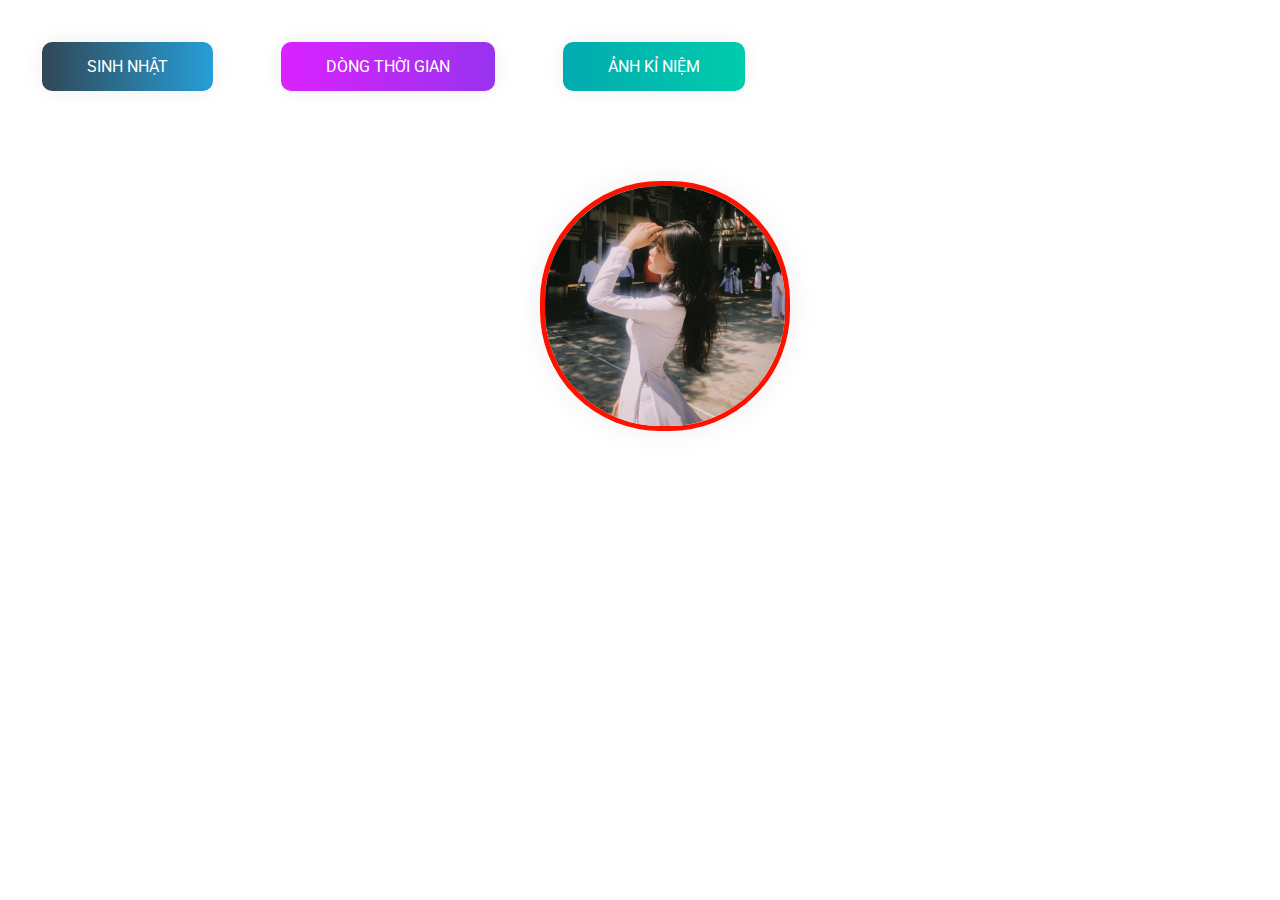
==== index.html @ 0f355fb8 "first commit" ====
<!DOCTYPE html>
<html lang="en">
    <head>
        <meta charset="UTF-8" />
        <meta http-equiv="X-UA-Compatible" content="IE=edge" />
        <meta name="viewport" content="width=device-width, initial-scale=1.0" />
        <link rel="icon" type="image/png" href="./img/CILKGax.png" />
        <!-- 1. Tiêu đề của file index -->
        <title>Happy birthday to ThanhVan</title>
        <link rel="stylesheet" href="./css/style.css" />
    </head>
    <body class="page__main">
        <div class="buttons">
            <!-- Chữ ở menu bạn có thể sửa lại theo ý của bạn -->
            <a href="index.html" class="btn btn-bir">Sinh nhật</a>
            <a href="timeline.html" class="btn btn-timeline">Dòng thời gian</a>
            <a href="gallery.html" class="btn btn-gallery">Ảnh kỉ niệm</a>
        </div>

        <!-- 2. Phần ảnh của người bạn mún chúc -->
        <img src="./img/avtthavan.jpg" alt="" class="cover" />

        <!-- 3. Phần nhạc -->
        <audio id="player" autoplay loop>
            <source src="./music/sinhnhat.mp3" type="audio/mp3" />
        </audio>
    </body>
</html>
---- css/style.css ----
@import url("https://fonts.googleapis.com/css2?family=Roboto:ital,wght@0,100;0,300;0,400;0,500;0,700;1,300;1,400&display=swap");

html {
    scroll-behavior: smooth;
    font-family: "Roboto", sans-serif;
}

a {
    text-decoration: none;
}

.page__main {
    /* Ảnh nền của trang đầu tiên nếu bạn muốn đổi thì đổi tại đây */
    background-image: url("../img/background.png");
    background-repeat: no-repeat;
    margin: 0;
    padding: 0;
    background-size: cover;
    background-position-y: -18rem;
}
.buttons {
    display: flex;
    column-gap: 3rem;
    padding: 2rem;
}

.btn-bir:hover {
    background-position: right center;
    color: #fff;
    text-decoration: none;
}

.btn-bir {
    background-image: linear-gradient(
        to right,
        #314755 0%,
        #26a0da 51%,
        #314755 100%
    );
    margin: 10px;
    padding: 15px 45px;
    text-align: center;
    text-transform: uppercase;
    transition: 0.5s;
    background-size: 200% auto;
    color: white;
    box-shadow: 0 0 20px #eee;
    border-radius: 10px;
    display: block;
}

.btn-timeline {
    background-image: linear-gradient(
        to right,
        #da22ff 0%,
        #9733ee 51%,
        #da22ff 100%
    );
}
.btn-timeline {
    margin: 10px;
    padding: 15px 45px;
    text-align: center;
    text-transform: uppercase;
    transition: 0.5s;
    background-size: 200% auto;
    color: white;
    box-shadow: 0 0 20px #eee;
    border-radius: 10px;
    display: block;
}

.btn-timeline:hover {
    background-position: right center; 
    color: #fff;
    text-decoration: none;
}

.btn-gallery {
    background-image: linear-gradient(
        to right,
        #02aab0 0%,
        #00cdac 51%,
        #02aab0 100%
    );
}
.btn-gallery {
    margin: 10px;
    padding: 15px 45px;
    text-align: center;
    text-transform: uppercase;
    transition: 0.5s;
    background-size: 200% auto;
    color: white;
    box-shadow: 0 0 20px #eee;
    border-radius: 10px;
    display: block;
}

.btn-gallery:hover {
    background-position: right center; /* change the direction of the change here */
    color: #fff;
    text-decoration: none;
}

.cover {
    width: 240px;
    height: 240px;
   
    box-shadow: 0 0 30px #eee;
    position: absolute;
    margin-top: 3rem;
    left: calc(50% - 100px);
  
    border-radius: 120px;
    border: 5px solid rgb(255, 17, 0);
}
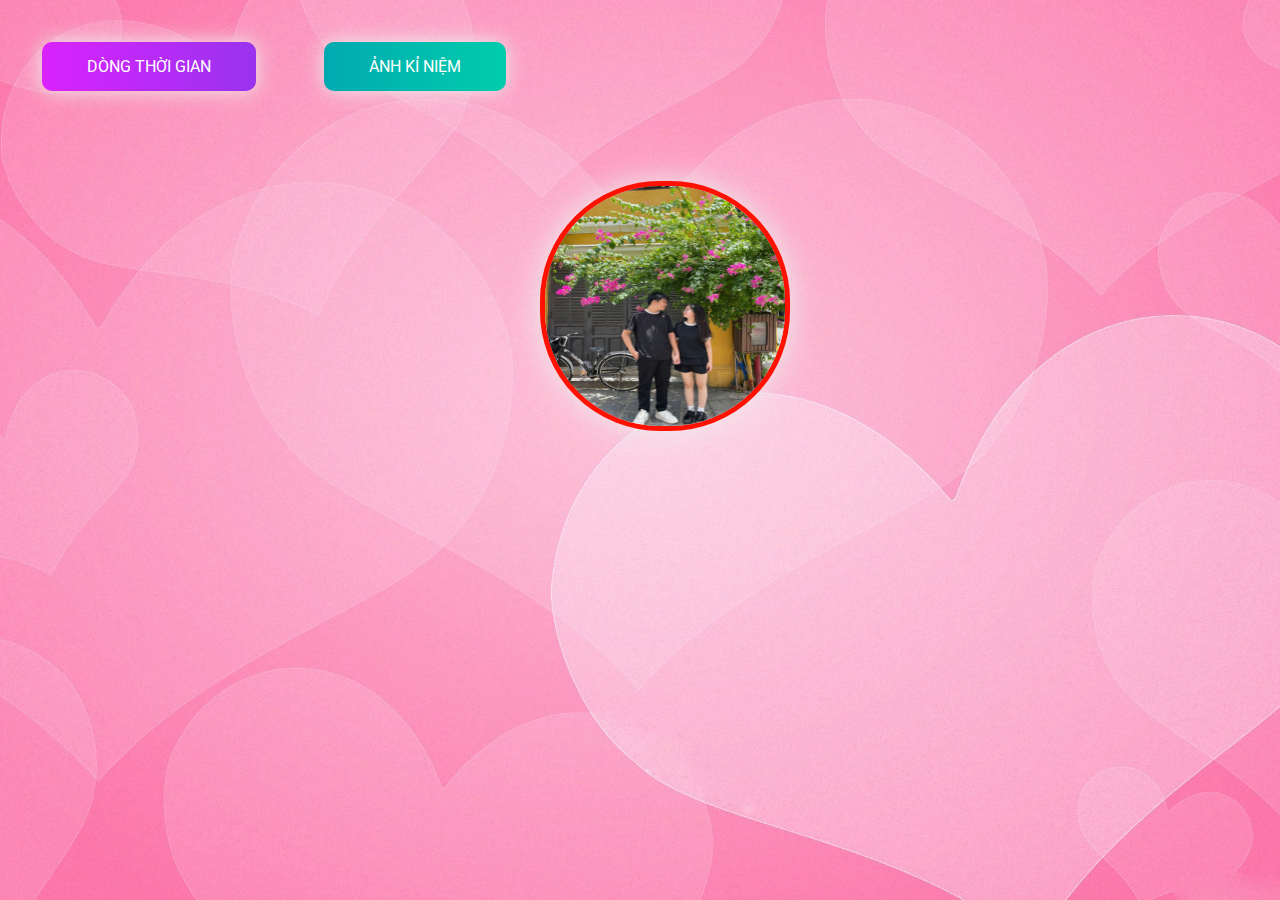
==== commit 7fde76b9: "anni day" ====
--- a/index.html
+++ b/index.html
@@ -6,23 +6,22 @@
         <meta name="viewport" content="width=device-width, initial-scale=1.0" />
         <link rel="icon" type="image/png" href="./img/CILKGax.png" />
         <!-- 1. Tiêu đề của file index -->
-        <title>Happy birthday to ThanhVan</title>
+        <title>Happy anniversal to my Bae</title>
         <link rel="stylesheet" href="./css/style.css" />
     </head>
     <body class="page__main">
         <div class="buttons">
             <!-- Chữ ở menu bạn có thể sửa lại theo ý của bạn -->
-            <a href="index.html" class="btn btn-bir">Sinh nhật</a>
             <a href="timeline.html" class="btn btn-timeline">Dòng thời gian</a>
             <a href="gallery.html" class="btn btn-gallery">Ảnh kỉ niệm</a>
         </div>
 
         <!-- 2. Phần ảnh của người bạn mún chúc -->
-        <img src="./img/avtthavan.jpg" alt="" class="cover" />
+        <img src="./img/first.jpg" alt="" class="cover" />
 
         <!-- 3. Phần nhạc -->
         <audio id="player" autoplay loop>
-            <source src="./music/sinhnhat.mp3" type="audio/mp3" />
+            <source src="./music/anni.mp3" type="audio/mp3" />
         </audio>
     </body>
 </html>
--- a/css/style.css
+++ b/css/style.css
@@ -10,14 +10,17 @@
 }
 
 .page__main {
-    /* Ảnh nền của trang đầu tiên nếu bạn muốn đổi thì đổi tại đây */
-    background-image: url("../img/background.png");
+    background-image: url("../img/9SHW2XH.jpg");
     background-repeat: no-repeat;
+    background-size: cover; /* Giúp hình ảnh bao phủ toàn bộ trang */
+    background-position: center; /* Căn giữa hình ảnh */
     margin: 0;
     padding: 0;
-    background-size: cover;
-    background-position-y: -18rem;
+    height: 100vh; /* Đảm bảo trang phủ đầy chiều cao của viewport */
+    width: 100vw;  /* Đảm bảo trang phủ đầy chiều rộng của viewport */
 }
+
+
 .buttons {
     display: flex;
     column-gap: 3rem;
